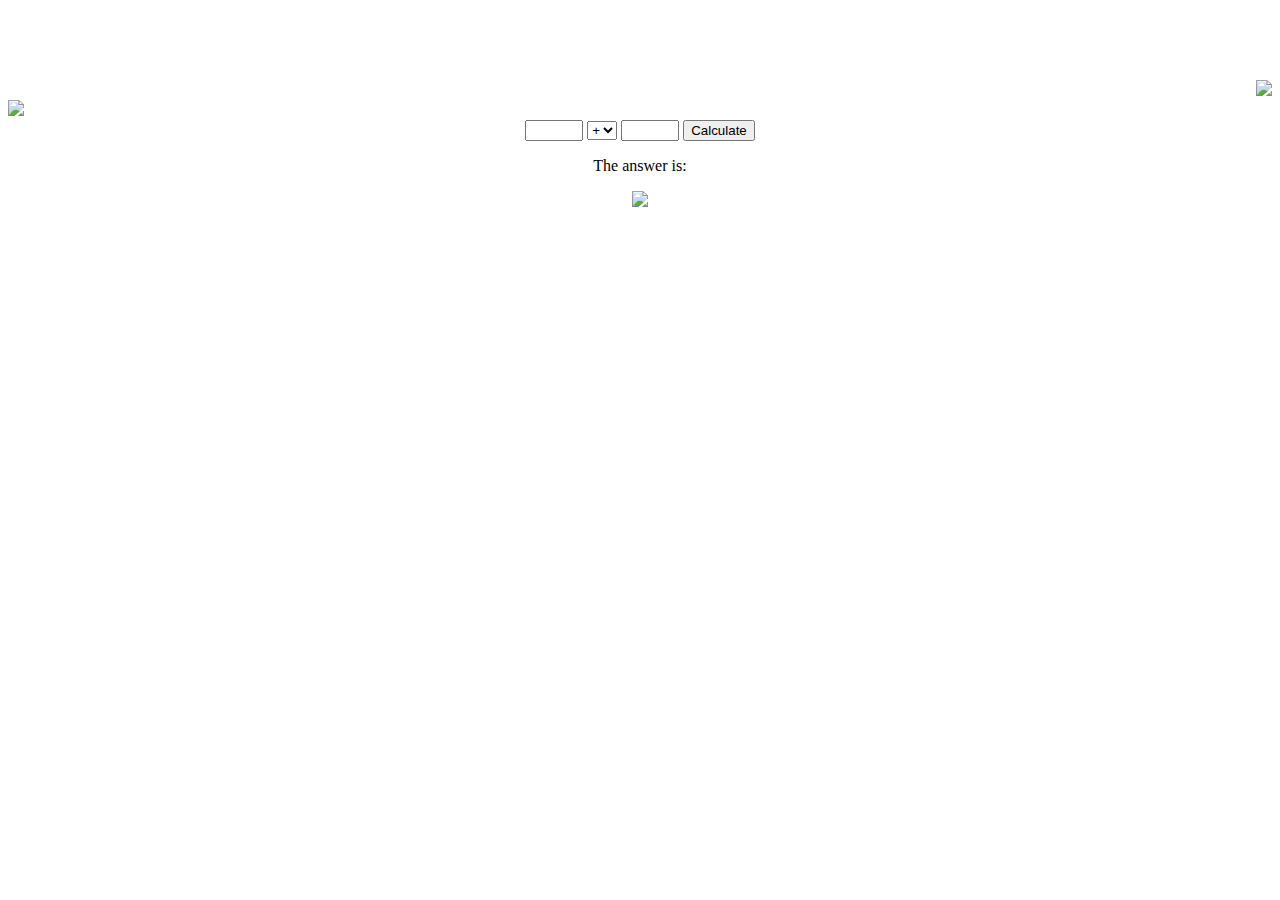
==== calc.html @ eabb7f45 "finished" ====
<!DOCTYPE html>
<html>
<head>
	<link rel="stylesheet" type="text/css" href="index.css">
	<title>Document</title>
	
	<style>
	
	    #header {
	        color: white;
	    }
	    
	    body {
	        text-align:center;
            background-size:cover;
            background-image: url("http://7-themes.com/data_images/out/4/6781125-cool-backgrounds.jpg")
	    }
	</style>
	
</head>
<body>
    <h1 id="header"> ;) Hello ;) </h1>
     <div style="text-align: right">
       <img src="http://www.animated-gifs.eu/office-calculators/0002.gif">
       
         
   </div>
    <div style="text-align: left">
       <img src="http://www.animated-gifs.eu/office-calculators/0002.gif">
       
         
   </div>
    
<input type ="text" name="input1" style="width:50px;" id="input1">
    <select id="dropdown">
        <option value="+">+</option>
        <option value="-">-</option>
        <option value="x">x</option>
        <option value="/">/</option>
        <option value="^">^</option>
        <option value=",">,</option>
    </select>
    <input type ="text" name="input2" style="width:50px;" id="input2">
    <input type="button" value="Calculate" id="submitButton" />

    <p>The answer is: <span id="display"></span></p>
<script src="calc.js" ></script>
<div style="text-align: center ">
       <img src="http://vignette3.wikia.nocookie.net/dragonvale/images/a/aa/Calculator_NemiS.gif/revision/latest?cb=20140425091133">
   </div>
</body>
</html>
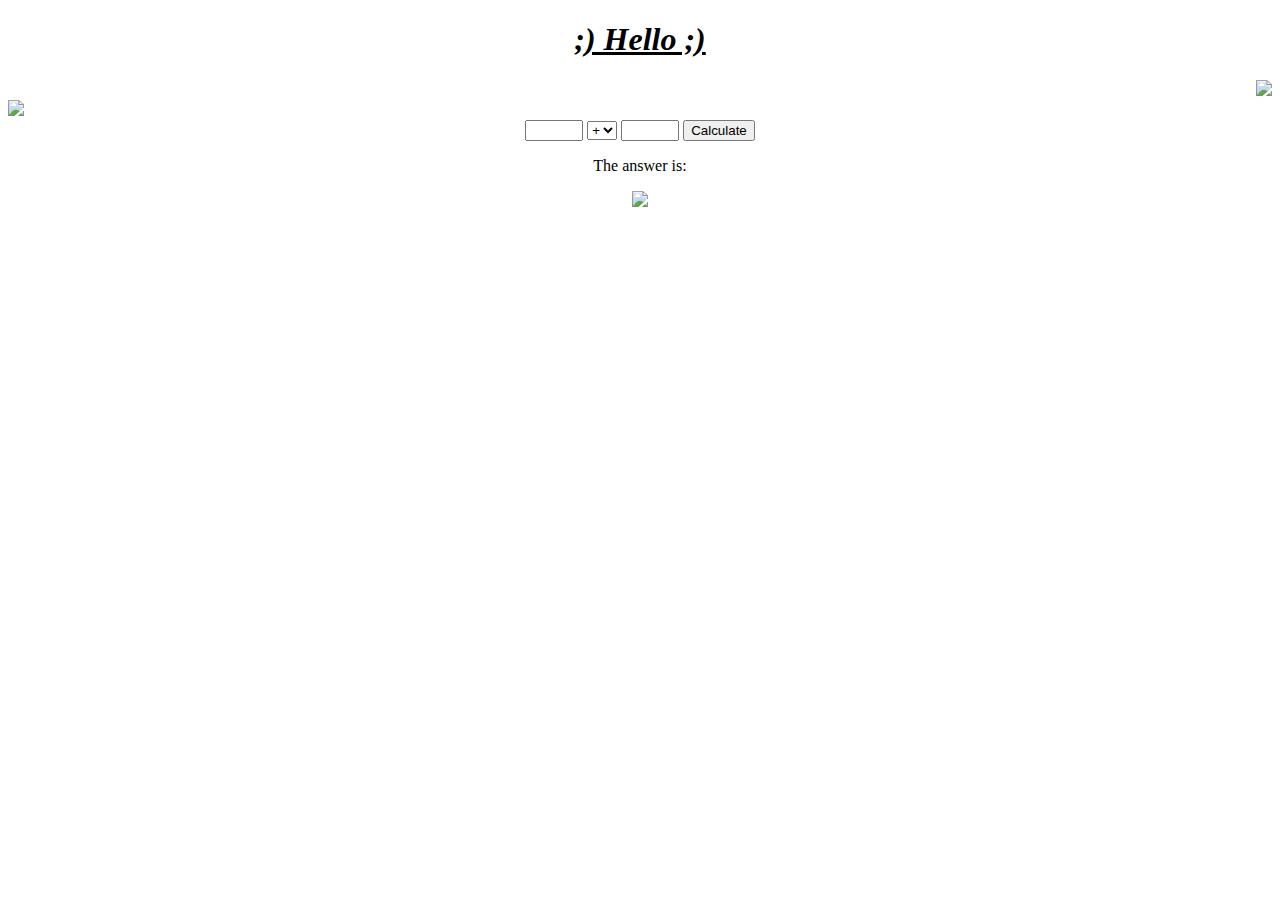
==== commit 00fb6484: "update" ====
--- a/calc.html
+++ b/calc.html
@@ -7,7 +7,7 @@
 	<style>
 	
 	    #header {
-	        color: white;
+	        color: black;
 	    }
 	    
 	    body {
@@ -19,7 +19,7 @@
 	
 </head>
 <body>
-    <h1 id="header"> ;) Hello ;) </h1>
+    <h1 id="header"><u><i> ;) Hello ;) </i></u></h1>
      <div style="text-align: right">
        <img src="http://www.animated-gifs.eu/office-calculators/0002.gif">
        
